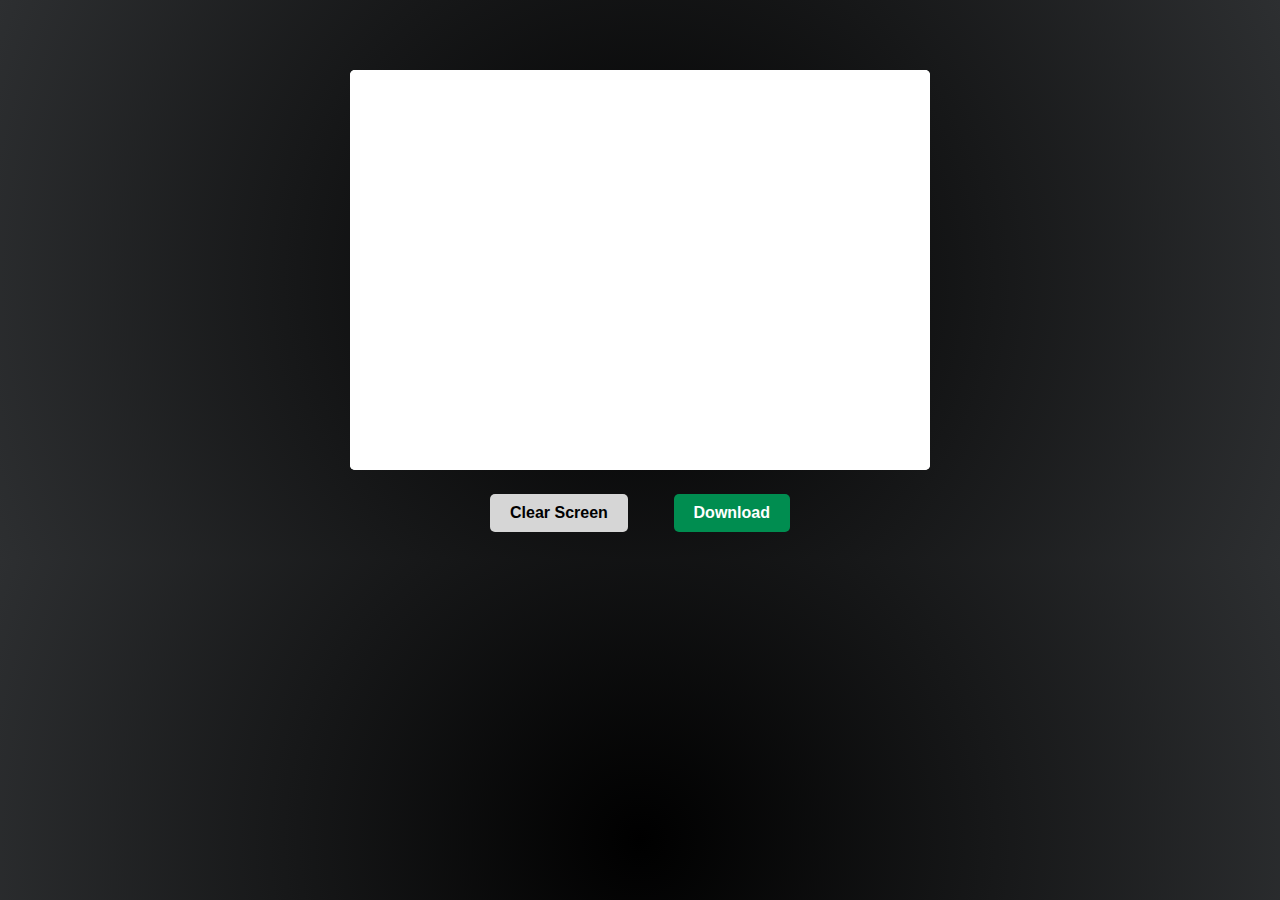
==== public/index.html @ 5cc304b4 "version 2.0" ====
<!DOCTYPE html>
<html lang="en">

<head>
    <meta charset="UTF-8">
    <meta name="viewport" content="width=device-width, initial-scale=1.0">
    <title>SignDigital</title>
    <link rel="stylesheet" href="styles.css">
</head>

<body>
    <div id="container">
        <div id="draw-area">
            <canvas id="canvas1"></canvas>
        </div>
        <div id="menu">
            <button id="clear-btn" class="button">Clear Screen</button>
            <button id="download-btn" onclick="startDownload()" class="button">Download</button>
        </div>
    </div>
</body>
<script src="script.js"></script>

</html>
---- public/styles.css ----
body {
  background: radial-gradient(circle at center, #000000, #2d2f31);
  color: white;
  font-family: Arial, sans-serif;
  margin-top: 0;
  padding: 0;
}

#container {
  display: flex;
  flex-direction: column;
  align-items: center;
  margin-top: 50px;
}

#draw-area {
  padding: 20px;
}

#menu {
  display: flex;
  justify-content: space-between;
  width: 300px;
  margin-bottom: 20px;
}

.button {
  padding: 10px 20px;
  border: none;
  border-radius: 5px;
  font-size: 16px;
  font-weight: bold;
  cursor: pointer;
  transition: transform 0.1s ease, opacity 0.1s ease;
}

.button:active{
    transform: scale(0.9);
}

.button:hover {
  opacity: 0.9;
}

#download-btn {
  background-color: #008d50;
  color: white;
}

#clear-btn {
  background-color: #d6d6d6;
  color: black;
}

canvas {
  width: 580px;
  height: 400px;
  background-color: white;
  border-radius: 5px;
}

/* Media queries for responsiveness */
@media (max-width: 576px) {
  /* Adjustments for smartphone screens */
  #container {
    margin-top: 10px;
  }
  #draw-area {
    padding: 10px;
  }
  #menu {
    /* stacking menu vertically */
    height: 100px;
    flex-direction: column;
    align-items: center;
    margin-bottom: 20px;
    max-width: 300px;
  }
  .button{
    width: 100%; 
    height: 120px;
    margin-bottom: 10px;
  }
  canvas {
    width: 300px;
    height: 500px;
  }
}
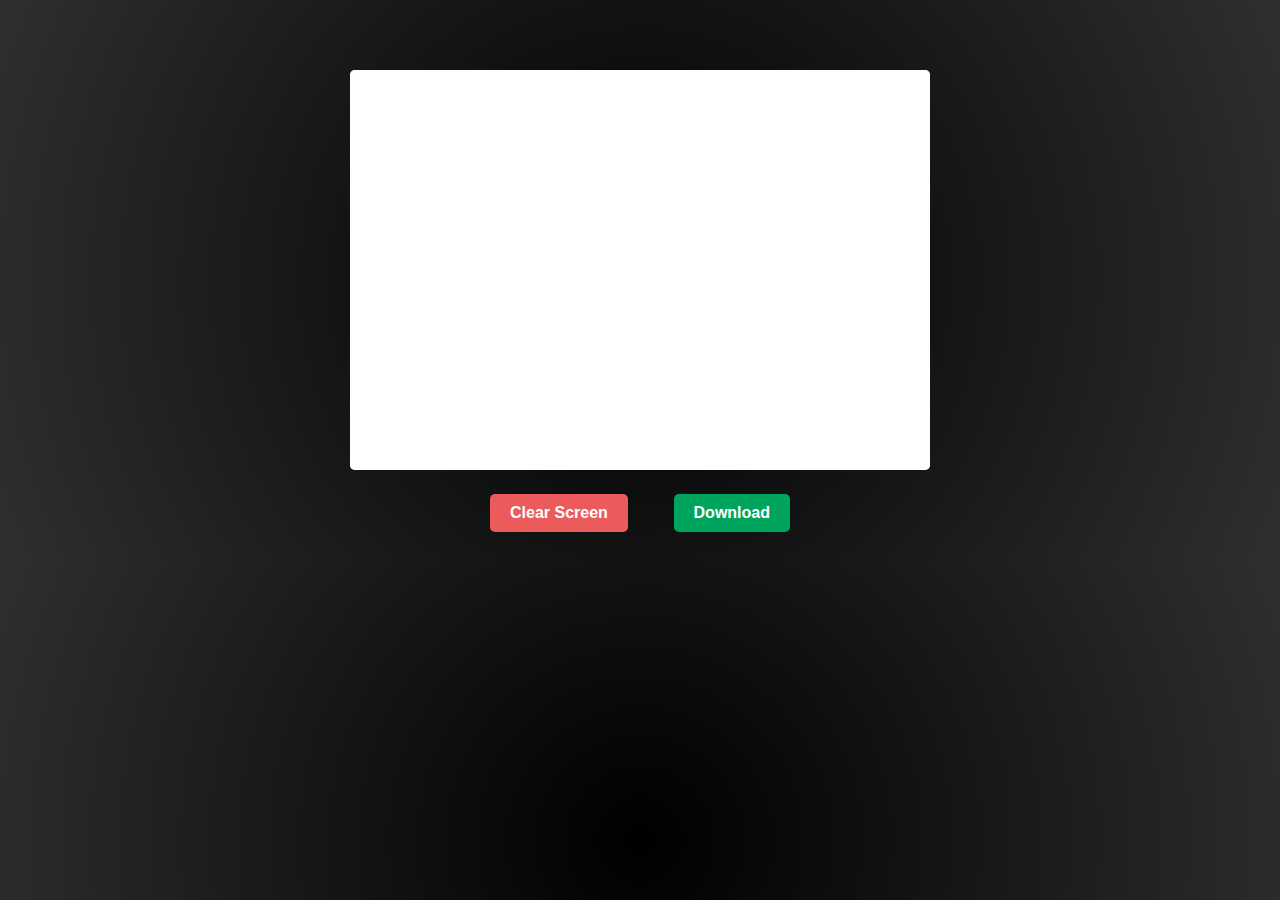
==== commit a5b1f181: "added vercel web analytics for html" ====
--- a/public/index.html
+++ b/public/index.html
@@ -20,5 +20,9 @@
     </div>
 </body>
 <script src="script.js"></script>
+<script>
+    window.va = window.va || function () { (window.vaq = window.vaq || []).push(arguments); };
+</script>
+<script defer src="/_vercel/insights/script.js"></script>
 
 </html>--- a/public/styles.css
+++ b/public/styles.css
@@ -43,13 +43,13 @@
 }
 
 #download-btn {
-  background-color: #008d50;
+  background-color: #00a55d;
   color: white;
 }
 
 #clear-btn {
-  background-color: #d6d6d6;
-  color: black;
+  background-color: #ec5b5b;
+  color: white;
 }
 
 canvas {
